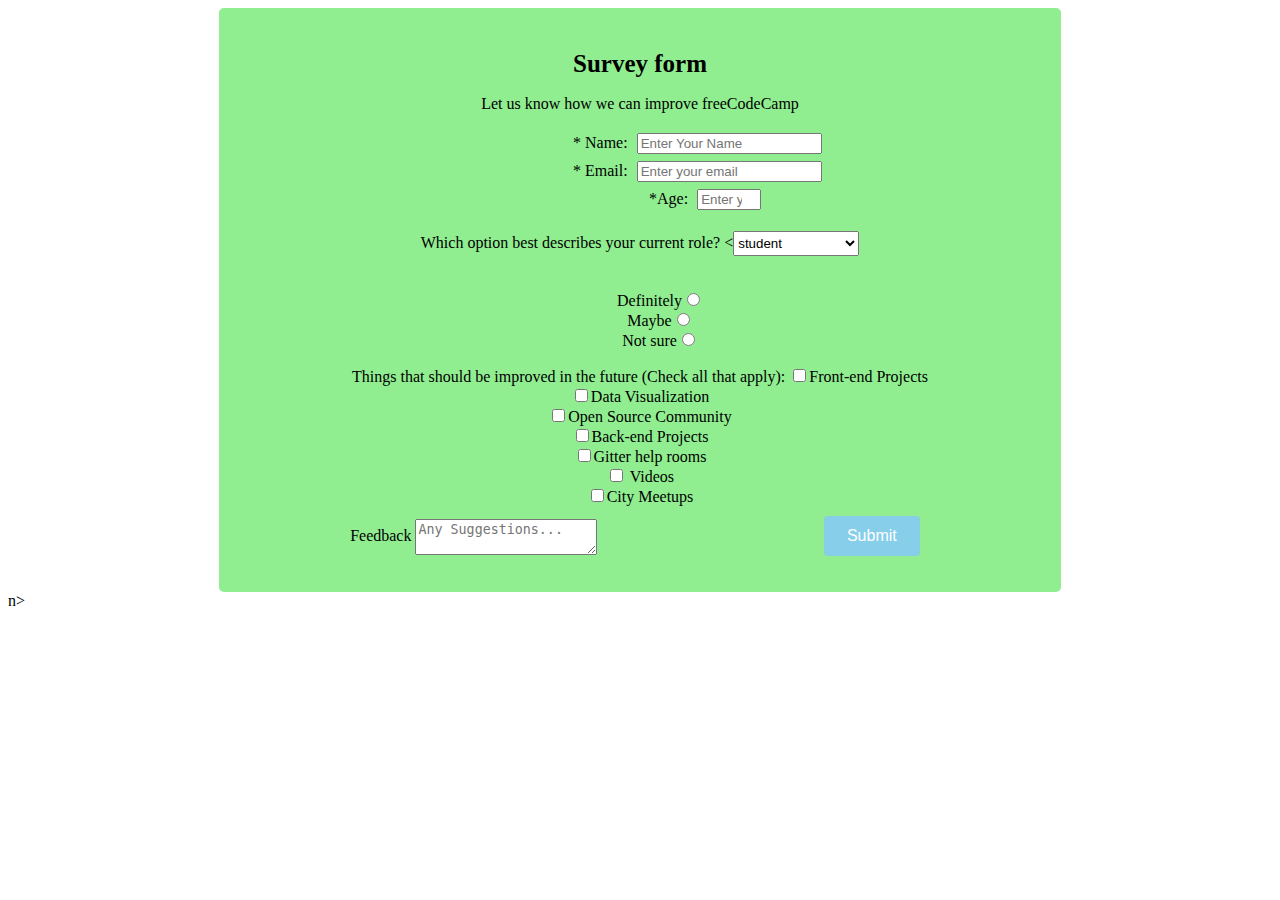
==== surveyForm.html @ 0bc9876b "freeCodecamp Survey Page" ====
<html>
<script src="https://cdn.freecodecamp.org/testable-projects-fcc/v1/bundle.js"></script>
<head>
	<link rel="stylesheet" type="text/css" href="surveyformStyle.css" />
</head>
	<body>
	<div id="main">
	<h1 id="title">Survey form</h1>
	<p id="description">Let us know how we can improve freeCodeCamp </p>
	<form id="survey-form">
		<label for="name" class="labels" id="name-label">* Name:</label>
		<input name="name" type="text" id="name"  placeholder="Enter Your Name" class="input" required><br>
	  <label for="email" class="labels" id="email-label">* Email:</label>
		<input name="email" type="email" id="email" placeholder="Enter your email" class="input" required><br>
		<label for="age" class="labels" id="number-label">*Age:</label>
		<input name="age" type="number" id="number" placeholder="Enter your age" class="input" min="1" max="100" required><br>
	  <br>
	  <label for="purpose">Which option best describes your current role?</label>
	  <<select id="dropdown" name="ddl">
	<option value="stud">student</option>
	<option value="fullt">Full Time Job</option>
	<option value="fulllearn">Full Time Learner</option>
	<option value="pns">Prefer not to Stay</option>
	  <option value="oth">Others</option>
	</select></br>
	<br>
	<ul style="list-style: none;">
				  <li class="radio"><label>Definitely<input name="radio-buttons" value="1"  type="radio" class="userRatings" ></label></li>
	  <li class="radio"><label>Maybe<input name="radio-buttons" value="2"  type="radio" class="userRatings" ></label></li>
	  <li class="radio"><label>Not sure<input name="radio-buttons" value="3"  type="radio" class="userRatings" ></label></li>
	</ul>
	Things that should be improved in the future
	(Check all that apply): <input                            type="checkbox" id="ch1" value="1">Front-end Projects</br>
	 <input type="checkbox" id="ch2" value="2">Data Visualization</br>
	 <input type="checkbox" id="ch3" value="3">Open Source Community</br>
	 <input type="checkbox" id="ch4" value="4">Back-end Projects</br>
	 <input type="checkbox" id="ch5" value="5">Gitter help rooms</br>
	 <input type="checkbox" id="ch6" value="6">
	Videos</br>
	 <input type="checkbox" id="ch7" value="7">City Meetups</br>
	 
	<label for="comments">Feedback</label>
	<div class="rightTab">
			<textarea id="comments" class="input-field" name="comment" placeholder="Any Suggestions..."></textarea>
		  </div>
	<button id="submit" type="submit">Submit</button>
	</form></div>
	n>
	</form></div>
</body>
</html>
---- surveyformStyle.css ----
#main{
  text-align: center;
  background-color:lightgreen ;
  margin: 0 auto;
  border-radius: 4px;
  width: 75%;
  max-width: 900px;
  font-family: 'sans-serif', cursive;
  padding: 10px;
  padding-top: 20px;
}
#title{
  font-size: 25px;
  font-family: 'sans-serif', cursive;
}
#main{
  text-align: center;
  background-color:lightgreen;  ;
  margin: 0 auto;
  border-radius: 5px;
  width: 65%;
  max-width: 8000px;
  font-family: 'sans-serif', cursive;
  padding: 10px;
  padding-top: 25px;
}
.labels{
 display: inline-block;
  text-align: right;
  width: 20%;
  padding: 5px;
}
#dropdown{
  height:25px;
}
.rightTab {
  display: inline-block;
  text-align: left;
  width: 48%;
  vertical-align: middle;
}
#submit {
  background-color: skyblue;
  border-radius: 4px;
  color: white;
  font-size: 1em;
  height: 40px;
  width: 96px;
  margin: 10px;
  border: 0px solid;
}
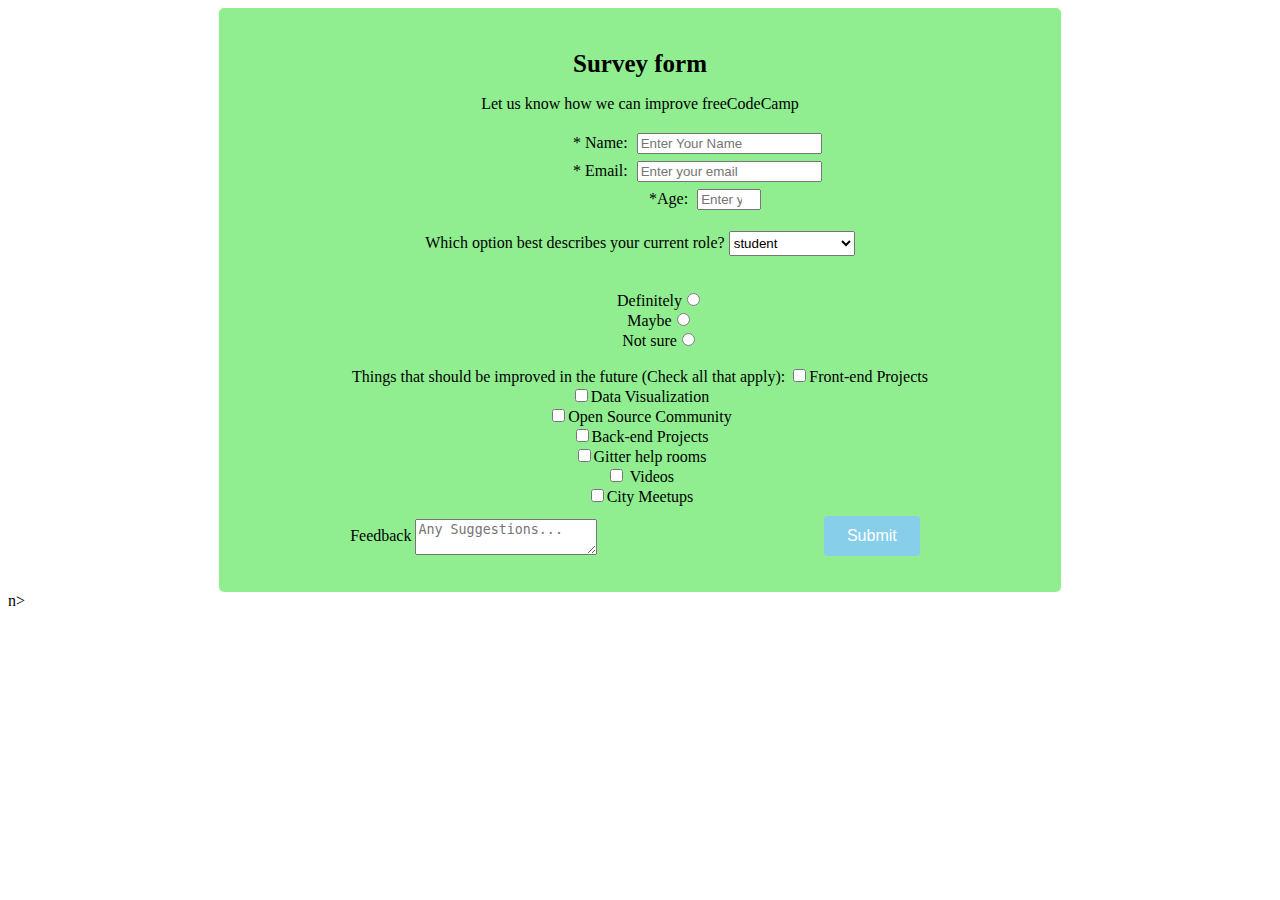
==== commit e5fb087c: "correcting survey form" ====
--- a/surveyForm.html
+++ b/surveyForm.html
@@ -16,7 +16,7 @@
 		<input name="age" type="number" id="number" placeholder="Enter your age" class="input" min="1" max="100" required><br>
 	  <br>
 	  <label for="purpose">Which option best describes your current role?</label>
-	  <<select id="dropdown" name="ddl">
+	  <select id="dropdown" name="ddl">
 	<option value="stud">student</option>
 	<option value="fullt">Full Time Job</option>
 	<option value="fulllearn">Full Time Learner</option>
